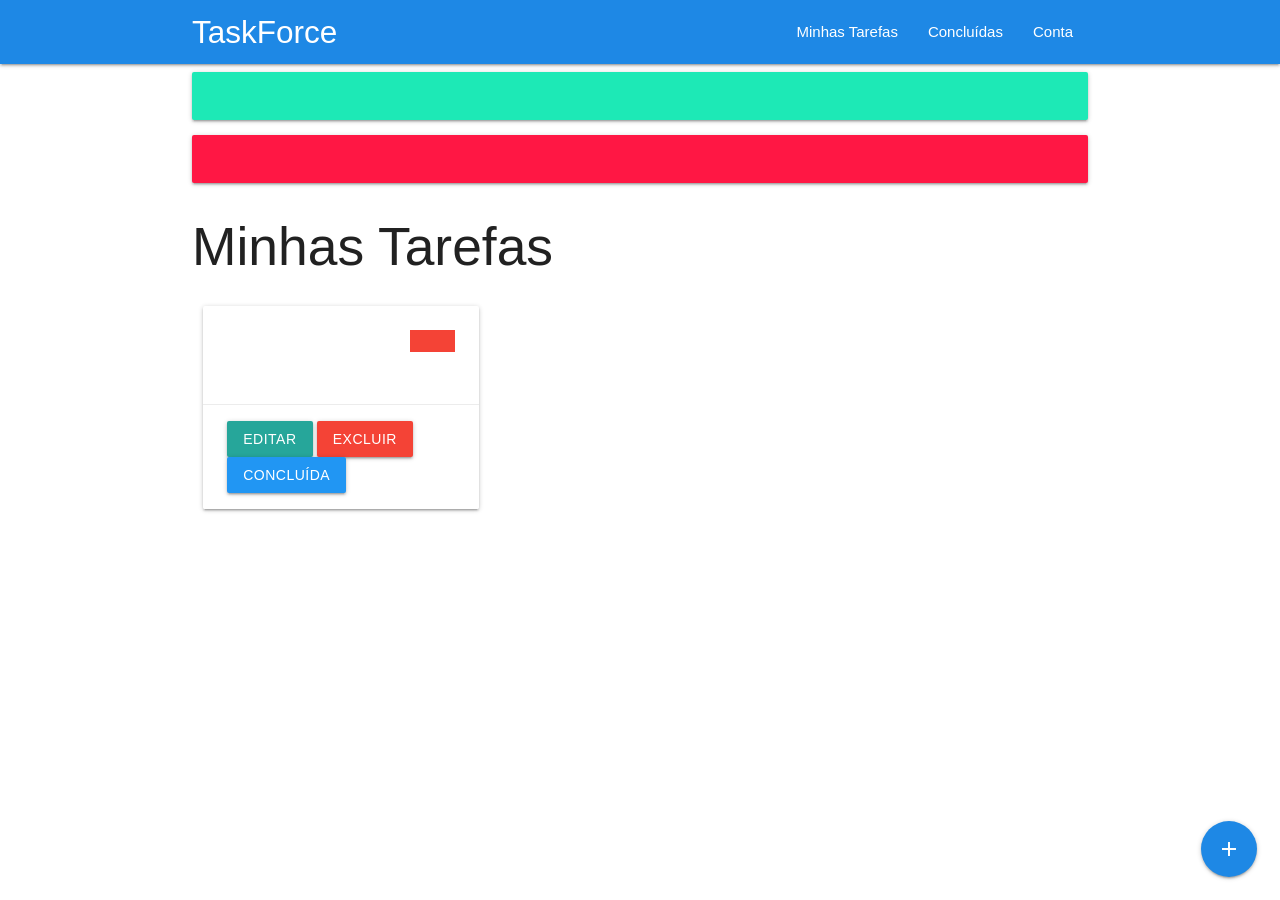
==== src/main/resources/templates/task/index.html @ ed69fb68 "projeto inicial" ====
<!DOCTYPE html>
<html lang="en" xmlns:th="http://www.thymeleaf.org">

<head>
  <meta charset="UTF-8">
  <meta name="viewport" content="width=device-width, initial-scale=1.0">
  <title>Document</title>
  <link rel="stylesheet" href="https://cdnjs.cloudflare.com/ajax/libs/materialize/1.0.0/css/materialize.min.css">
  <link href="https://fonts.googleapis.com/icon?family=Material+Icons" rel="stylesheet">
</head>

<body>

  <nav class="blue darken-1">
    <div class="nav-wrapper container">
      <a href="#" class="brand-logo">TaskForce</a>
      <ul id="nav-mobile" class="right hide-on-med-and-down">
        <li><a href="/task">Minhas Tarefas</a></li>
        <li><a href="#">Concluídas</a></li>
        <li><a href="#">Conta</a></li>
      </ul>
    </div>
  </nav>

  <main class="container">

    <div class="card-panel teal accent-3" th:if="${success}" th:text="${success}"></div>
    <div class="card-panel red accent-3 white-text" th:if="${error}" th:text="${error}"></div>

    <h2>Minhas Tarefas</h2>

    <div class="row">
      <div class="col s12 m6 l4" th:each="task : ${tasks}">
        <div class="card">
          <div class="card-content">
            <div class="row valign-wrapper">
              <span class="card-title col s8" th:text="${task.title}"></span>
              <span class="card-title col s4">
                <span class="badge red white-text" th:text="${task.priority}"></span>
              </span>
            </div>
            <p th:text="${task.description}"></p>
          </div>
          <div class="card-action">
            <a class="waves-effect waves-light btn">EDITAR</a>
            <a th:href="${'/task/delete/' + task.id}" class="waves-effect waves-light btn red">EXCLUIR</a>
            <a class="waves-effect waves-light btn blue">CONCLUÍDA</a>
          </div>
        </div>
      </div>
    </div>

    <div class="fixed-action-btn">
      <a class="btn-floating btn-large blue darken-1">
        <i class="large material-icons">add</i>
      </a>
    </div>

  </main>

</body>

</html>
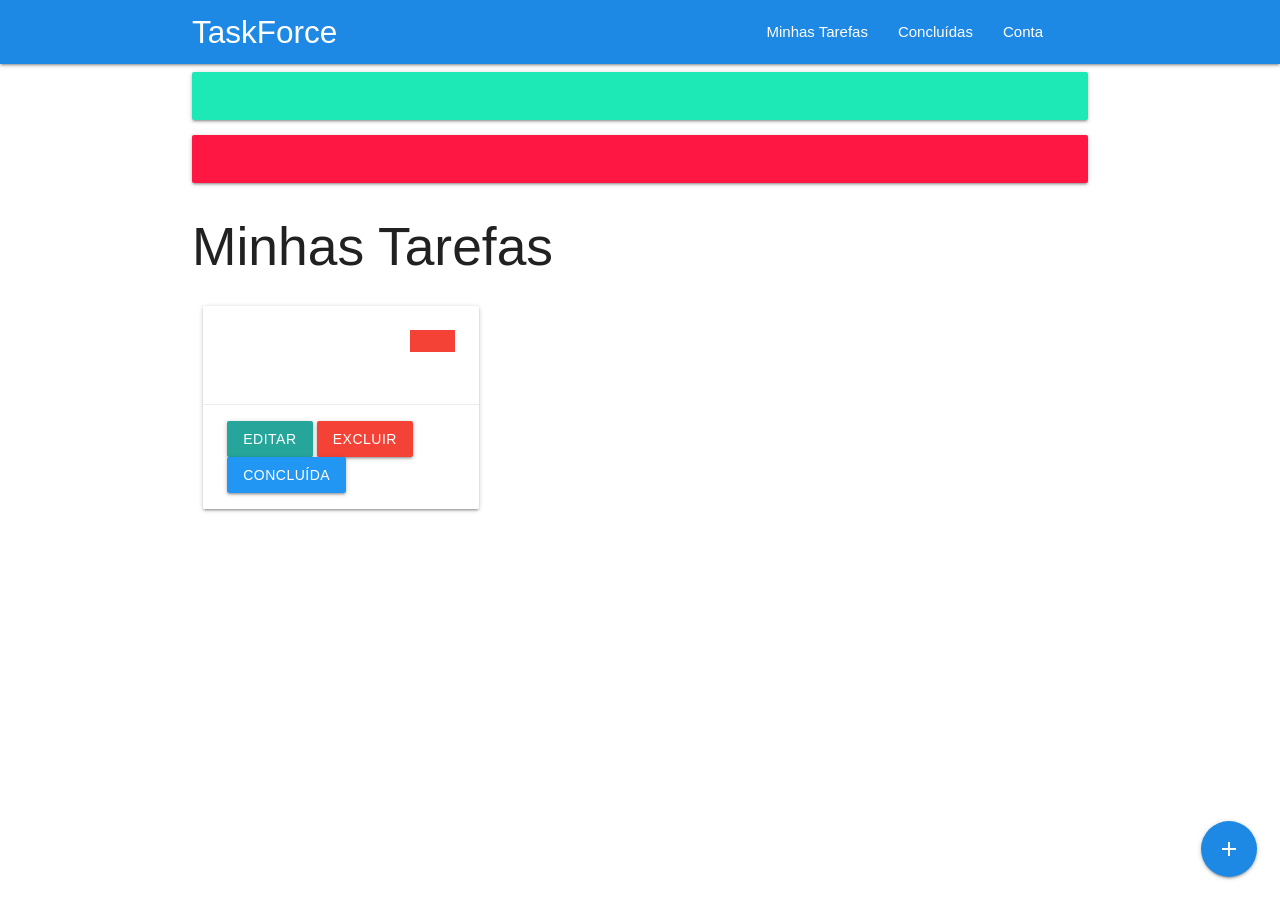
==== commit 73155d4e: "🔑 personalização do login e logout" ====
--- a/src/main/resources/templates/task/index.html
+++ b/src/main/resources/templates/task/index.html
@@ -7,6 +7,8 @@
   <title>Document</title>
   <link rel="stylesheet" href="https://cdnjs.cloudflare.com/ajax/libs/materialize/1.0.0/css/materialize.min.css">
   <link href="https://fonts.googleapis.com/icon?family=Material+Icons" rel="stylesheet">
+  <link rel="stylesheet" href="style.css">
+  <script src="https://cdnjs.cloudflare.com/ajax/libs/materialize/1.0.0/js/materialize.min.js"></script>
 </head>
 
 <body>
@@ -18,6 +20,18 @@
         <li><a href="/task">Minhas Tarefas</a></li>
         <li><a href="#">Concluídas</a></li>
         <li><a href="#">Conta</a></li>
+        <li>
+          <a class='dropdown-trigger' href='#' data-target='dropdown1'>
+            <img class="avatar" th:src="${avatar_url}" alt="">
+          </a>
+
+          <ul id='dropdown1' class='dropdown-content'>
+            <li><span th:text="${username}"></span></li>
+            <li class="divider" tabindex="-1"></li>
+            <li><a href="/logout"><i class="material-icons">logout</i>sair</a></li>
+          </ul>
+          </span>
+        </li>
       </ul>
     </div>
   </nav>
@@ -51,7 +65,7 @@
     </div>
 
     <div class="fixed-action-btn">
-      <a class="btn-floating btn-large blue darken-1">
+      <a href="/task/new" class="btn-floating btn-large blue darken-1">
         <i class="large material-icons">add</i>
       </a>
     </div>
@@ -59,5 +73,15 @@
   </main>
 
 </body>
+<script>
+  document.addEventListener('DOMContentLoaded', function () {
+    var elems = document.querySelectorAll('.dropdown-trigger');
+    const options = {
+      coverTrigger: false,
+      constrainWidth: false
+    }
+    var instances = M.Dropdown.init(elems, options);
+  });
+</script>
 
 </html>
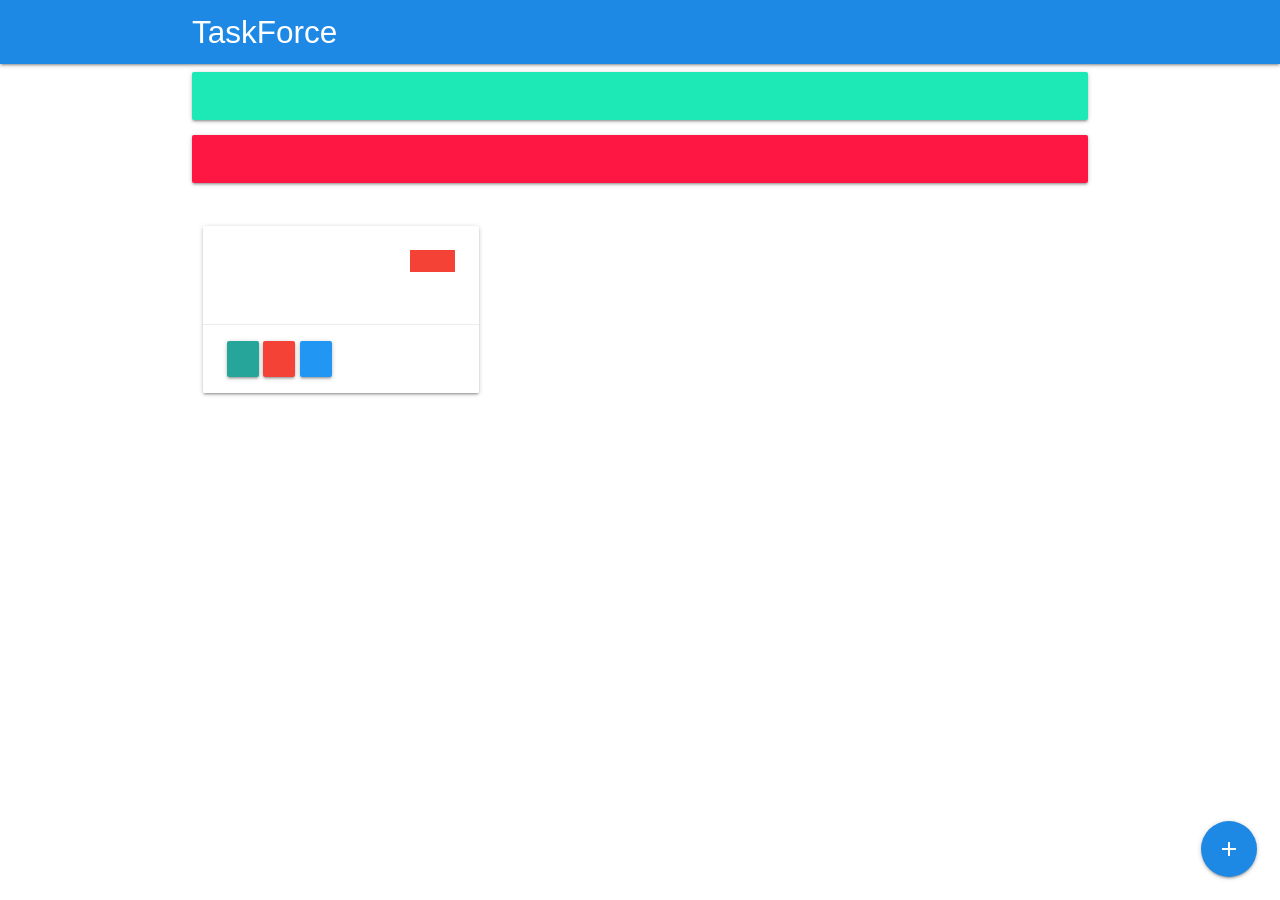
==== commit 0496e92d: "internacionalização" ====
--- a/src/main/resources/templates/task/index.html
+++ b/src/main/resources/templates/task/index.html
@@ -17,9 +17,9 @@
     <div class="nav-wrapper container">
       <a href="#" class="brand-logo">TaskForce</a>
       <ul id="nav-mobile" class="right hide-on-med-and-down">
-        <li><a href="/task">Minhas Tarefas</a></li>
-        <li><a href="#">Concluídas</a></li>
-        <li><a href="#">Conta</a></li>
+        <li><a href="/task" th:text="#{task.mytasks}"></a></li>
+        <li><a href="#" th:text="#{task.done}"></a></li>
+        <li><a href="#" th:text="#{account}"></a></li>
         <li>
           <a class='dropdown-trigger' href='#' data-target='dropdown1'>
             <img class="avatar" th:src="${avatar_url}" alt="">
@@ -28,7 +28,7 @@
           <ul id='dropdown1' class='dropdown-content'>
             <li><span th:text="${username}"></span></li>
             <li class="divider" tabindex="-1"></li>
-            <li><a href="/logout"><i class="material-icons">logout</i>sair</a></li>
+            <li><a href="/logout" th:text="#{logout}"><i class="material-icons">logout</i></a></li>
           </ul>
           </span>
         </li>
@@ -41,7 +41,7 @@
     <div class="card-panel teal accent-3" th:if="${success}" th:text="${success}"></div>
     <div class="card-panel red accent-3 white-text" th:if="${error}" th:text="${error}"></div>
 
-    <h2>Minhas Tarefas</h2>
+    <h2 th:text="#{mytasks}"></h2>
 
     <div class="row">
       <div class="col s12 m6 l4" th:each="task : ${tasks}">
@@ -56,9 +56,9 @@
             <p th:text="${task.description}"></p>
           </div>
           <div class="card-action">
-            <a class="waves-effect waves-light btn">EDITAR</a>
-            <a th:href="${'/task/delete/' + task.id}" class="waves-effect waves-light btn red">EXCLUIR</a>
-            <a class="waves-effect waves-light btn blue">CONCLUÍDA</a>
+            <a class="waves-effect waves-light btn" th:text="#{edit}"></a>
+            <a th:href="${'/task/delete/' + task.id}" class="waves-effect waves-light btn red" th:text="#{remove}"></a>
+            <a class="waves-effect waves-light btn blue" th:text="#{completed}"></a>
           </div>
         </div>
       </div>
